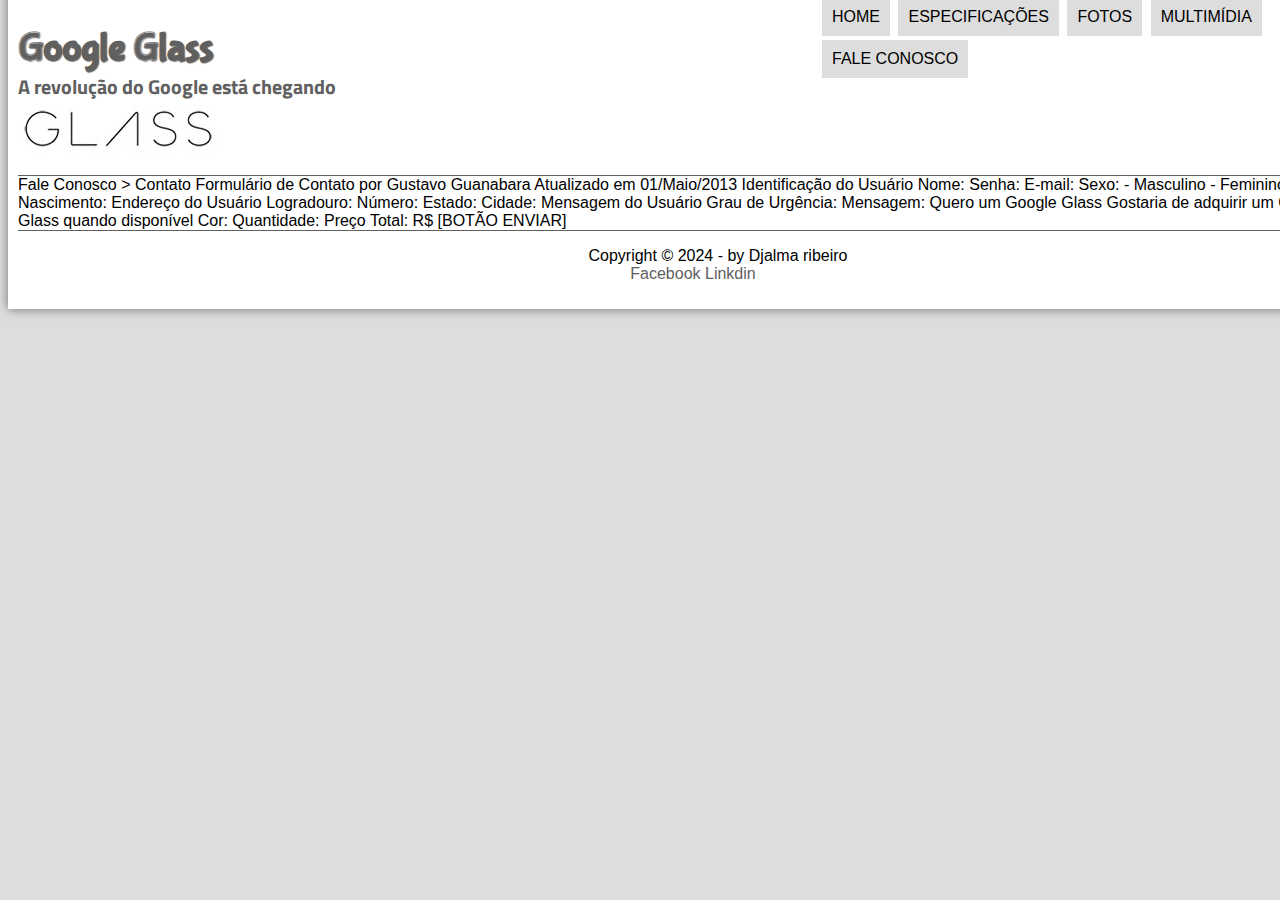
==== projeto-glass-html5/fale-conosco.html @ 504b20dd "projeto com gustavo guanabara" ====
<!DOCTYPE html>
<html lang="pt-BR">
<head>
    <meta charset="UTF-8"/>
    <title>Tudo sobre Google GLass</title>
    <link rel="stylesheet"  href="_css/estilo.css">
</head>
<script language="javascript" src="_javascript/funcoes.js"></script>
<body>
<div id="interface">
    <header id="cabecalho">
    <hgroup>
<h1>Google Glass</h1>
<h2>A revolução do Google está chegando</h2>
    </hgroup>
<img id="icone" src="./_imagens/glass-oculos-preto-peq.png" alt="">
<nav id="menu">
<h1>Menu Principal</h1>
<ul>
<li onmouseover="mudaFoto('_imagens/home.png')" onmouseout="mudaFoto ('_imagens/fale-contato')"><a href="index.html">Home</a></li>
<li onmouseover="mudaFoto('_imagens/especificacoes.png')" onmouseout="mudaFoto ('_imagens/contato.png')"><a href="specs.html">Especificações</a> </li>
<li onmouseover="mudaFoto('_imagens/fotos.png')" onmouseout="mudaFoto ('_imagens/contato')"><a href="fotos.html">Fotos</a></li>
<li onmouseover="mudaFoto('_imagens/multimidia.png')" onmouseout="mudaFoto ('_imagens/contato.png')"><a href="multimidia.html">Multimídia</a></li>
<li onmouseover="mudaFoto( '_imagens/contato.png')" onmouseout="mudaFoto ('_imagens/contato.png')"><a href="fale-conosco.html">Fale conosco</a></li>
</ul>
</nav>
      </header>

Fale Conosco > Contato
Formulário de Contato
por Gustavo Guanabara
Atualizado em 01/Maio/2013

Identificação do Usuário
    Nome:
    Senha:
    E-mail:
    Sexo:
        - Masculino
        - Feminino
    Data de Nascimento:

Endereço do Usuário
    Logradouro:
    Número:
    Estado:
    Cidade:

Mensagem do Usuário
    Grau de Urgência:
    Mensagem:

Quero um Google Glass
    Gostaria de adquirir um Google Glass quando disponível
    Cor:
    Quantidade:
    Preço Total: R$


[BOTÃO ENVIAR]

<footer id="rodape">
    <p>Copyright &copy; 2024 - by Djalma ribeiro <br/>
    <a href="https://www.facebook.com/profile.php?id=100009032495465&locale=pt_BR" target="_blank"> Facebook</a> 
    <a href="https://www.linkedin.com/in/djalmaribeirodossantos/" target="_blank">Linkdin</a> </p>
    </footer>
    </div>
    </body>
    </html>
---- projeto-glass-html5/_css/estilo.css ----
@charset "UTF-8";
@import url('https://fonts.googleapis.com/css2?family=Titillium+Web&display=swap');
@font-face {
    font-family: 'Fontelogo';
    src: url("../_fonts/bubblegum-sans-regular.otf");
}
body{
    font-family: Arial, sans-serif;
    background-color:#dddddd;
    color:rgba(0, 0, 0, 1);
}

div#interface {
    width: 1350px;
    background-color: #ffffff;
    margin: -20px auto 0 auto;
    box-shadow: 0px 0px 10px rgba(0, 0, 0, 0.5);
    padding: 10px;
}

p {
    text-align: justify;
    text-indent: 50px;
}

a {
    color: #606060;
    text-decoration: none;
}

a:hover {
    text-decoration: underline;
}

header#cabecalho img#icone {
    position: absolute;
    left: 1280px;
    top: 70px;
}

header#cabecalho {
    border-bottom: 1px #606060 solid;
    height: 150px;
    background: url("../_imagens/glass-logo-peq.jpg") no-repeat 0px 80px;
}

header#cabecalho h1 {
    font-family: 'Fontelogo', sans-serif;
    font-size: 30pt;
    color: #606060;
    text-shadow: 1px 1px 1px rgba(0, 0, 0, 0.6);
    padding: 0px;
    margin-bottom: 0px;
}

header#cabecalho h2 {
    font-family: "Titillium Web", sans-serif; 
    color: #606060;
    font-size: 15pt;
    padding: 0px;
    margin-top: 0px;
}

/* Formatação de imagens com legendas */

figure.foto-legenda {
    position: relative;
    border: 8px solid white; 
    box-shadow: 1px 1px 4px black;
}
figure.foto-legenda img {
    width: 100%;
    height: 100%;
}
figure.foto-legenda figcaption {
    opacity: 0;
    position:absolute;
    top: 0px;
    background-color: rgba(0, 0, 0, 0.4);
    color: white;
    width: 100%;
    height: 100%;
    padding: 10px;
    box-sizing: border-box;
    transition: opacity 1s;
}
figure.foto-legenda:hover figcaption {
    opacity: 1;
}

/* Formatação do Menu */
nav#menu ul {
    display: block;
}

nav#menu ul {
    list-style: none;
    text-transform: uppercase;
    position: absolute;
    top: -20px;
    left: 780px;
    }

nav#menu li {
     display: inline-block;
     background-color: #dddddd;
     padding: 10px;
     margin: 2px;
     transition: background-color 1s;
}

nav#menu li:hover {
    background-color: #606060;
}

nav#menu h1 {
    display: none;
}

nav#menu a {
    color: #000000;
    text-decoration: none;
}

nav#menu a:hover {
    color:#ffffff;
    text-decoration: underline;

}

section#corpo {
    display: block;
    width: 700px;
    float: left;
    border-right: 1px solid #606060;
    padding-right: 15px;
}

article#noticia-principal h2 {
     font-size: 13pt;
     color: #606060;
     background-color: #dddddd;
     padding: 5px 0px 5px 10px;
     margin: 10px 0px 10px 0px;
}

header#cabecalho-artigo h1 {
font-family: 'fonteLogo', sans-serif;
font-size: 20pt;
color: #606060;
margin-bottom:0px;
margin-top: 0px;
}

.direita {
   text-align: right; 
}

header#cabecalho-artigo h2 {
    font-size: 13pt;
    color: #cecece;
    background-color: #ffffff;
    margin: 0px;

}

header#cabecalho-artigo h3 {
    font-size: 12px;
    color: #606060;


}

table#tabelaspec {
     border: 1px solid #606060;
     border-spacing: 0px;
     margin-left: auto;
     margin-right: auto;
}

table#tabelaspec td {
    border: 1px solid #606060;
    padding: 10px;
    text-align: center;
    vertical-align: middle;
}

table#tabelaspec td.ce {
    color: #ffffff;
    background-color: #606060;
    vertical-align: top;
    font-weight: bold;
}

table#tabelaspec td.cd {
    background-color: #cecece ;
}

table#tabelaspec caption {
    color: #888888;
    font-size: 13pt;
    font-weight: bolder;
}

table#tabelaspec caption span {
    display: block;
    float: right;
    color: #000000;
    font-size: 8px;
    margin-top: 10px;
}

aside#lateral {
    display: block;
    width: 600px;
    float: right;
    background-color: #dddddd;
    padding: 10pt;
    margin-top: 10px;
    box-shadow: 2px 2px 2px rgba(0, 0, 0, 0.5);
}

aside#lateral h1 {
    font-family: 'FonteLogo', sans-serif;
    font-size: 20pt;
    color:#606060;
    margin-top: 0px;
}

aside#lateral h2 {
     background-color: #606060;
     font-size: 13pt;
     color: #ffffff;
     padding: 5px;
}

footer#rodape {
    clear: both;
    border-top: 1px solid #606060;
}

footer#rodape p {
    text-align: center;
}
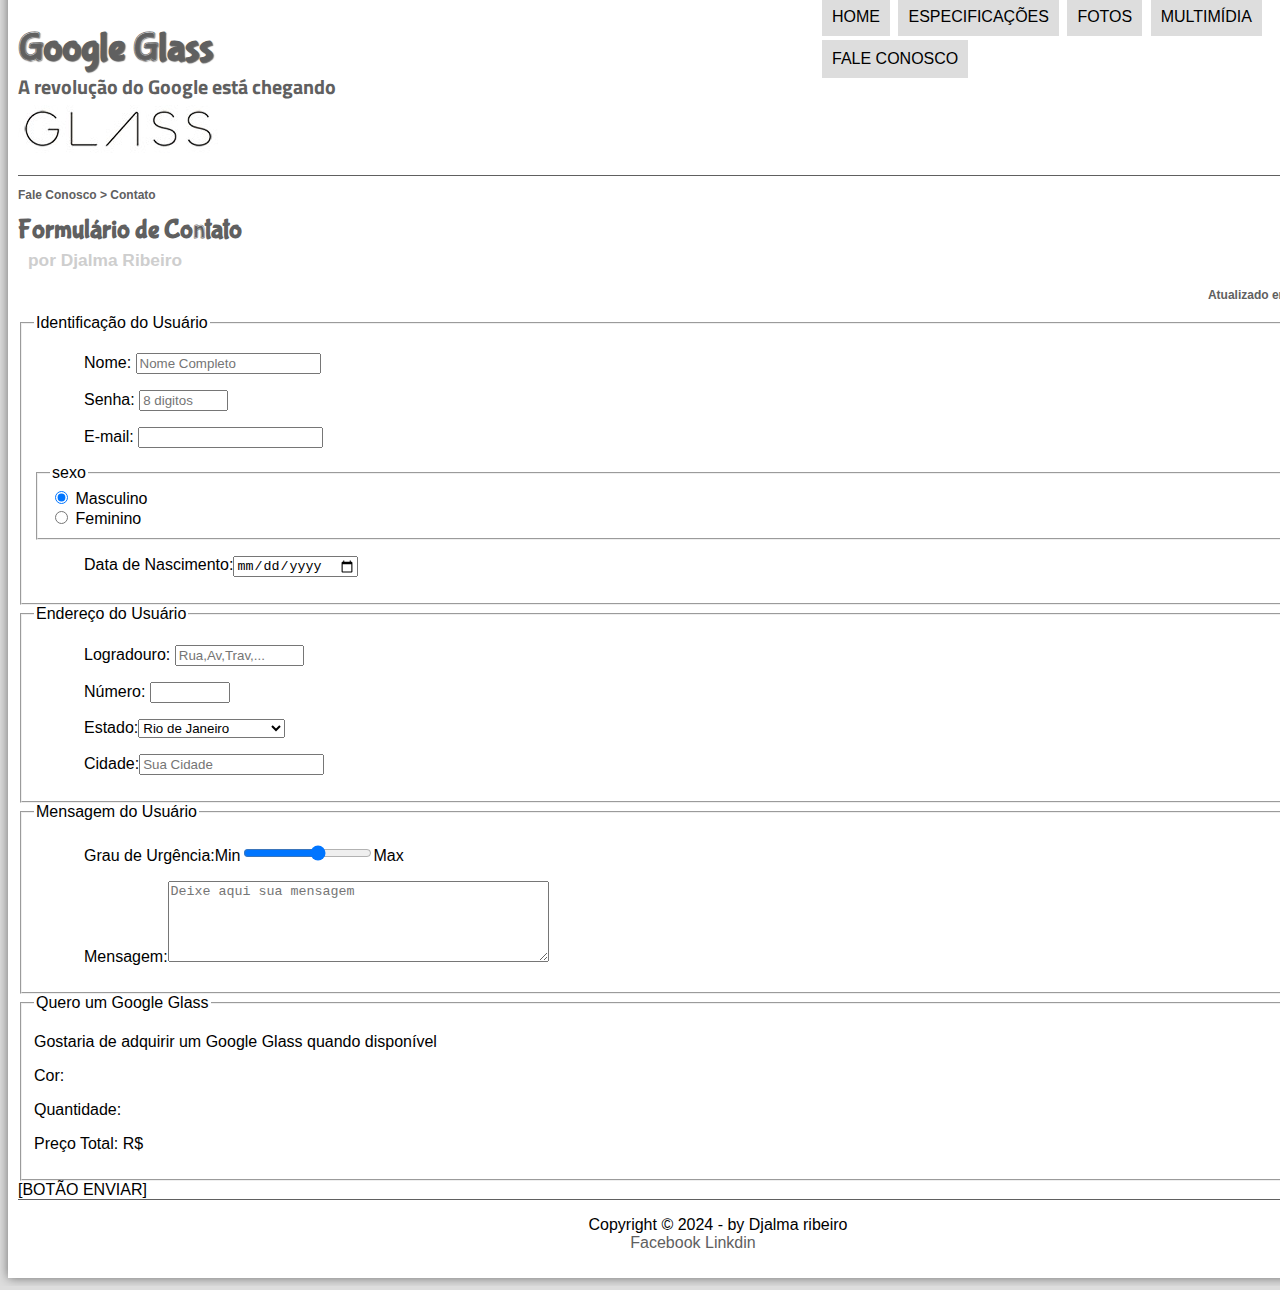
==== commit 17e7d8e3: "FaleConosco" ====
--- a/projeto-glass-html5/fale-conosco.html
+++ b/projeto-glass-html5/fale-conosco.html
@@ -4,6 +4,7 @@
     <meta charset="UTF-8"/>
     <title>Tudo sobre Google GLass</title>
     <link rel="stylesheet"  href="_css/estilo.css">
+    <link rel="stylesheet" href="_css/form.css">
 </head>
 <script language="javascript" src="_javascript/funcoes.js"></script>
 <body>
@@ -13,7 +14,7 @@
 <h1>Google Glass</h1>
 <h2>A revolução do Google está chegando</h2>
     </hgroup>
-<img id="icone" src="./_imagens/glass-oculos-preto-peq.png" alt="">
+<img id="icone" src="./_imagens/contato.png" alt="">
 <nav id="menu">
 <h1>Menu Principal</h1>
 <ul>
@@ -25,39 +26,71 @@
 </ul>
 </nav>
       </header>
+      
+    </header>
+    <section id="corpo-full">
+      <article id="noticia-principal">
+        <header id="cabecalho-artigo">
+          <hgroup>
+            <h3>Fale Conosco > Contato</h3>
+            <h1>Formulário de Contato</h1>
+            <h2>por Djalma Ribeiro</h2>
+            <h3 class="direita">Atualizado em 27/julho/2024</h3>
+          </hgroup>
+        </header>
 
-Fale Conosco > Contato
-Formulário de Contato
-por Gustavo Guanabara
-Atualizado em 01/Maio/2013
+<form method="post" id="fContato" action="djalmaribeiro1995@outlook.com">
 
-Identificação do Usuário
-    Nome:
-    Senha:
-    E-mail:
-    Sexo:
-        - Masculino
-        - Feminino
-    Data de Nascimento:
+<fieldset><legend id="usuario">Identificação do Usuário</legend>
+   <p><label for="cNome"> Nome:</label> <input type="text" name="tNome" id="cNome" size="20" maxlength="30" placeholder="Nome Completo"></p>
+    <p><label for="cSenha">Senha:</label> <input type="password" name="tSenha" id="cSenha" size="8" maxlength="8" placeholder="8 digitos" ></p>
+    <p><label for="cMail">E-mail:</label> <input type="email" name="tMail" id="cMail" size="20" maxlength="40"></p>
+    <fieldset id="sexo"><legend>sexo</legend>
+        <input type="radio" name="tSexo" id="cMasc" checked/> <label for="cMasc">Masculino</label><br>
+        <input type="radio" name="tSexo" id="cFem"/> <label for="cFem">Feminino </label></fieldset>
+    <p><label for="cNasc">Data de Nascimento:</label><input type="date" name="tNasc" id="cNasc"></p>
+</fieldset> 
 
-Endereço do Usuário
-    Logradouro:
-    Número:
-    Estado:
-    Cidade:
+<fieldset id="Endereço"><legend>Endereço do Usuário</legend>
+    <p><label for="cRua">Logradouro:</label> <input type="text" name="tRua" id="cRua" size="13" maxlength="80" placeholder="Rua,Av,Trav,..."></p>
+    <p><label for="cNum">Número:</label> <input type="number" name="tNum" id="cNum" min="0" max="99999"></p>
+    <p><label for="cEst">Estado:</label><select name="tEst" id="cEst">
+       <optgroup label="Região Sudeste">
+           <option value="RJ">Rio de Janeiro</option>
+           <option value="SP">São Paulo</option>
+           <option value="MG">Minas Gerais</option>
+        </optgroup>
+        <optgroup label="Região Sul">
+            <option value="PR">Paraná</option>
+            <option value="SC">Santa Catarina</option>
+            <option value="RS">Rio Grande do Sul</option>
+        </optgroup>
 
-Mensagem do Usuário
-    Grau de Urgência:
-    Mensagem:
+    <select>
+    <p><label for="cCid">Cidade:</label><input type="text" name="tCid" id="cCid" maxlength="40" size="20" placeholder="Sua Cidade" list="cidades"></p>
+    <datalist id="cidades">
+        <option value="Rio de Janeiro"></option>
+        <option value="Nova Iguaçu"></option>
+        <option value="Niterói"></option>
+        <option value="Belford Roxo"></option>
+    </datalist>
+</select>
+</fieldset> 
 
-Quero um Google Glass
-    Gostaria de adquirir um Google Glass quando disponível
-    Cor:
-    Quantidade:
-    Preço Total: R$
+<fieldset id="mensagem"><legend>Mensagem do Usuário</legend>
+    <p><label for="cUrg">Grau de Urgência:</label>Min<input type="range" name="tUrg" id="cUrg" min="0" max="10" step="2">Max</p>
+    <p><label for="cMsg">Mensagem:</label><textarea name="tMsg" id="cMsg" cols="45" rows="5" placeholder="Deixe aqui sua mensagem"></textarea></p>
+</fieldset> 
 
+<fieldset id="pedido"><legend>Quero um Google Glass</legend>
+   </p><label for="">Gostaria de adquirir um Google Glass quando disponível</label></p>
+   </p><label for="">Cor:</label></p>
+   </p><label for="">Quantidade:</label></p>
+   </p><label for="">Preço Total: R$</label></p>
+</fieldset> 
 
 [BOTÃO ENVIAR]
+</form>
 
 <footer id="rodape">
     <p>Copyright &copy; 2024 - by Djalma ribeiro <br/>
